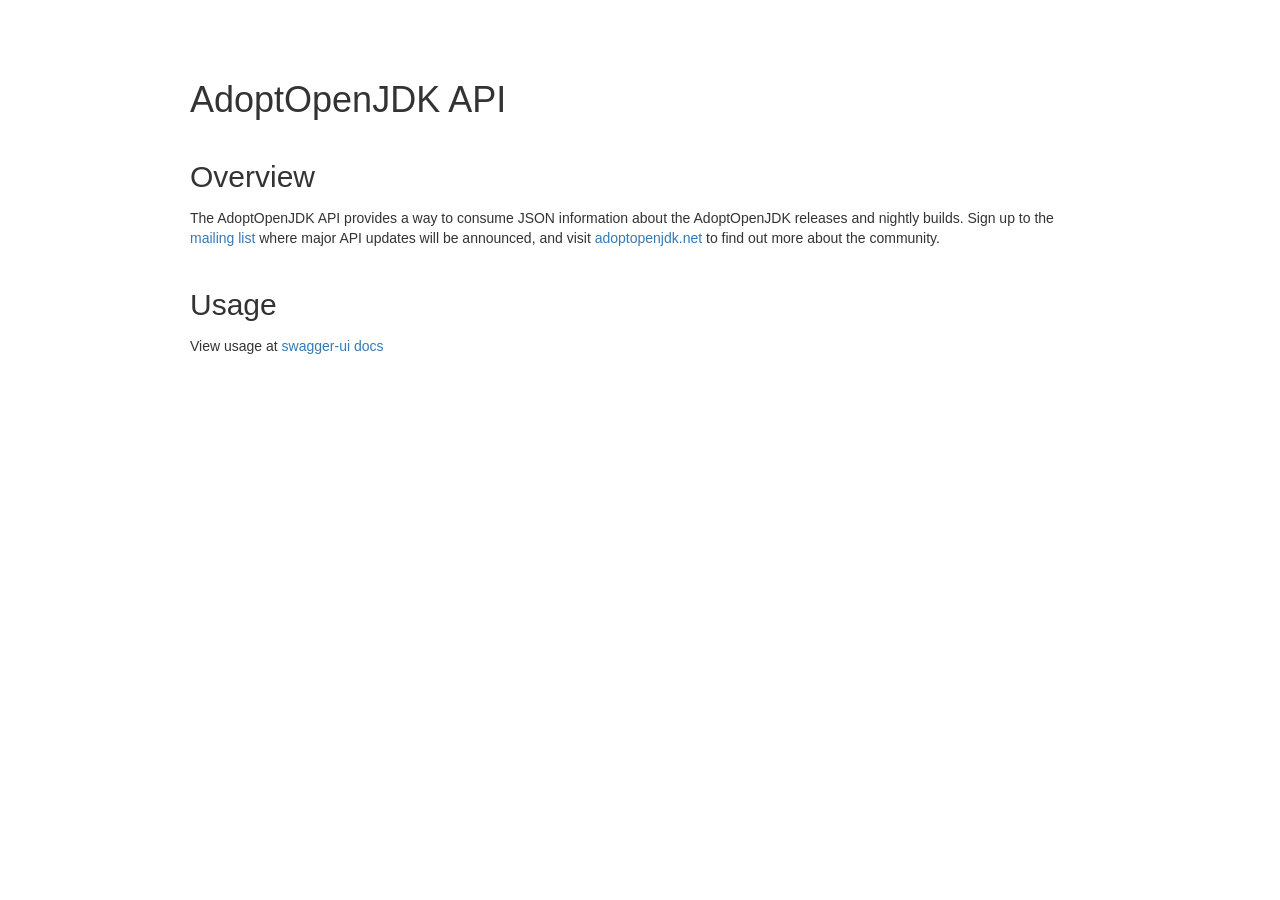
==== adoptopenjdk-api-v3-frontend/src/main/resources/META-INF/resources/index.html @ cc7b9e13 "Refactor models and implement githubapi pull" ====
<!DOCTYPE html>
<html>
<head>
    <title>AdoptOpenJDK</title>
    <meta charset="utf-8">
    <meta http-equiv="X-UA-Compatible" content="IE=edge">
    <meta name="viewport" content="width=device-width, initial-scale=1">
    <link rel="stylesheet" href="//netdna.bootstrapcdn.com/bootstrap/3.1.1/css/bootstrap.min.css">
    <link rel="stylesheet" href="css/style.css">
</head>
<body>
<div class="container">
    <h1>AdoptOpenJDK API</h1>

    <h2>Overview</h2>
    <p>The AdoptOpenJDK API provides a way to consume JSON information about the AdoptOpenJDK releases and nightly
        builds. Sign up to the <a href="https://mail.openjdk.java.net/mailman/listinfo/adoption-discuss">mailing
            list</a> where major API updates will be announced, and visit <a href="https://adoptopenjdk.net">adoptopenjdk.net</a>
        to find out more about the community.</p>

    <h2>Usage</h2>
    <p>View usage at <a href="swagger-ui">swagger-ui docs</a></p>

</div>

</body>
</html>
---- adoptopenjdk-api-v3-frontend/src/main/resources/META-INF/resources/css/style.css ----
body {
    padding: 40px 0;
}

h1, h2, h3, h4 {
    margin-top: 40px;
}

p {
    margin: 15px 0;
}

li {
    margin: 10px 0;
}

pre {
    border: none;
    border-bottom: 3px solid #ccc;
    border-radius: 5px;
}

.container {
    max-width: 900px;
    width: 85%;
    padding-left: 0;
    padding-right: 0;
}

table {
    display: block;
    width: 100%;
    overflow: auto;
    margin: 35px 0;
}

table th {
    font-weight: 600;
}

table th, table td {
    padding: 6px 13px;
    border: 1px solid #cecece;
}

table tr {
    background-color: white;
    border-top: 1px solid #c6cbd1;
}

table tr:nth-child(2n) {
    background-color: #f7f7f7;
}

code {
    color: #000000;
    background-color: #eaeaea;
}

blockquote {
    font-size: initial;
    margin-top: 20px;
    margin-left: 30px;
    background-color: rgba(0, 89, 132, 0.07);
    border-left: 5px solid #006188;
}

blockquote p {
    margin: 0;
}

blockquote code {
    background-color: white;
}

a code {
    color: #428bca;
}
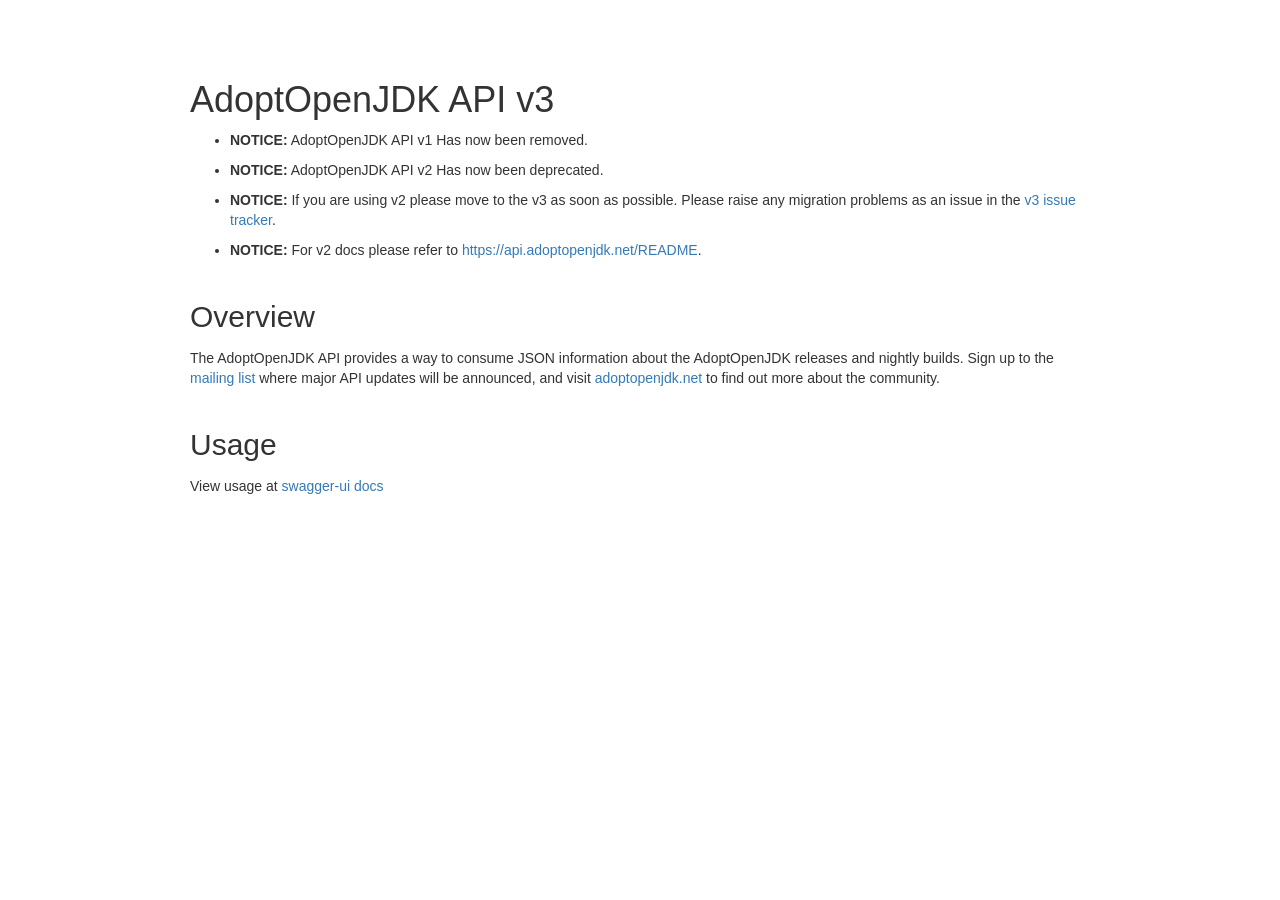
==== commit b959d1af: "update v3 readme to include deprecation information" ====
--- a/adoptopenjdk-api-v3-frontend/src/main/resources/META-INF/resources/index.html
+++ b/adoptopenjdk-api-v3-frontend/src/main/resources/META-INF/resources/index.html
@@ -1,5 +1,5 @@
 <!DOCTYPE html>
-<html>
+<html lang="en">
 <head>
     <title>AdoptOpenJDK</title>
     <meta charset="utf-8">
@@ -10,7 +10,14 @@
 </head>
 <body>
 <div class="container">
-    <h1>AdoptOpenJDK API</h1>
+    <h1>AdoptOpenJDK API v3</h1>
+
+    <ul>
+        <li><strong>NOTICE:</strong> AdoptOpenJDK API v1 Has now been removed.</li>
+        <li><strong>NOTICE:</strong> AdoptOpenJDK API v2 Has now been deprecated.</li>
+        <li><strong>NOTICE:</strong> If you are using v2 please move to the v3 as soon as possible. Please raise any migration problems as an issue in the <a rel="noopener noreferrer" href="https://github.com/AdoptOpenJDK/openjdk-api-v3/issues/new">v3 issue tracker</a>.</li>
+        <li><strong>NOTICE:</strong> For v2 docs please refer to <a rel="noopener noreferrer" href="https://api.adoptopenjdk.net/README">https://api.adoptopenjdk.net/README</a>.</li>
+    </ul>
 
     <h2>Overview</h2>
     <p>The AdoptOpenJDK API provides a way to consume JSON information about the AdoptOpenJDK releases and nightly
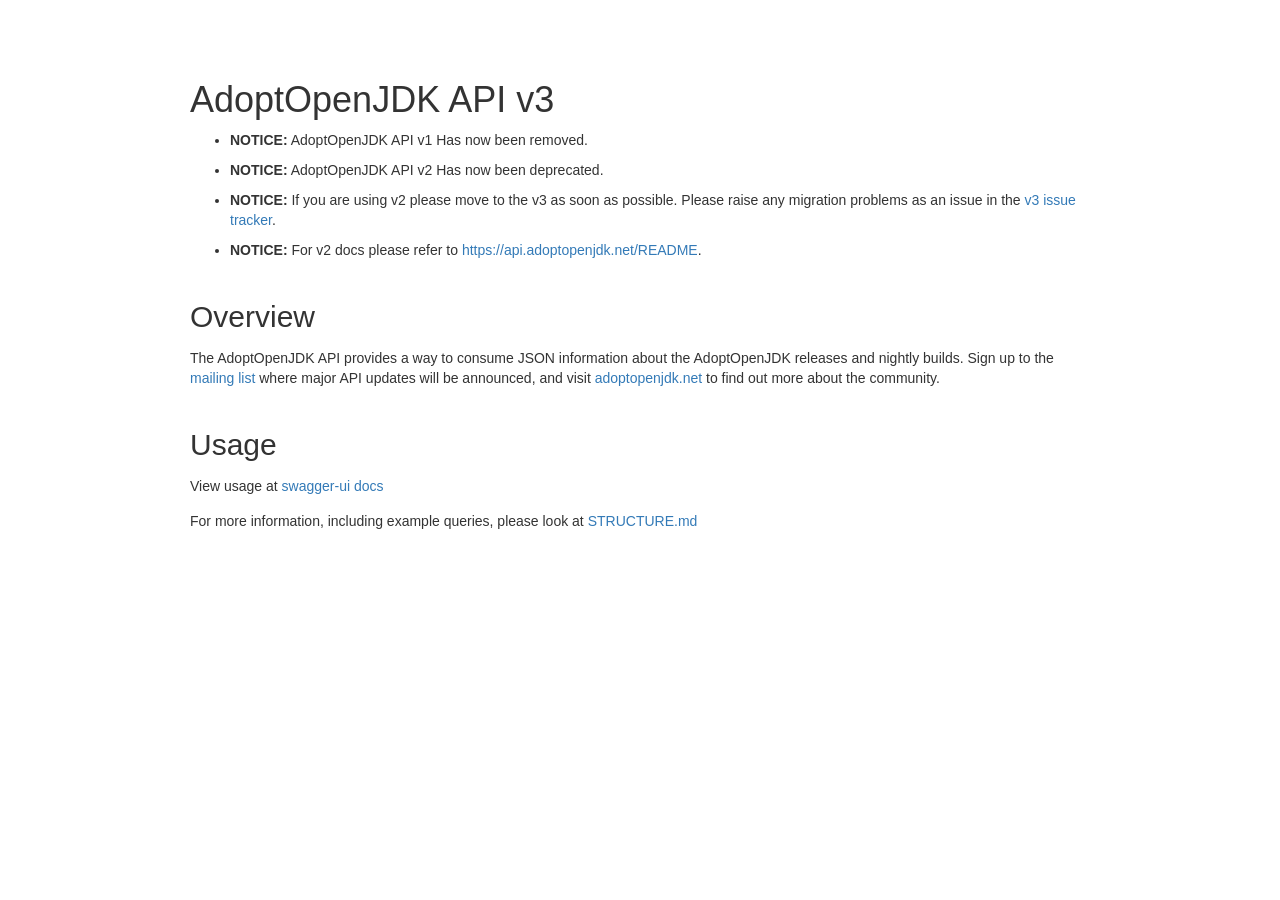
==== commit a52a5b5f: "Added link to structure.md" ====
--- a/adoptopenjdk-api-v3-frontend/src/main/resources/META-INF/resources/index.html
+++ b/adoptopenjdk-api-v3-frontend/src/main/resources/META-INF/resources/index.html
@@ -27,6 +27,7 @@
 
     <h2>Usage</h2>
     <p>View usage at <a href="swagger-ui">swagger-ui docs</a></p>
+    For more information, including example queries, please look at <a rel="noopener noreferrer" href="https://github.com/AdoptOpenJDK/openjdk-api-v3/blob/master/docs/STRUCTURE.md">STRUCTURE.md</a>
 
 </div>
 
